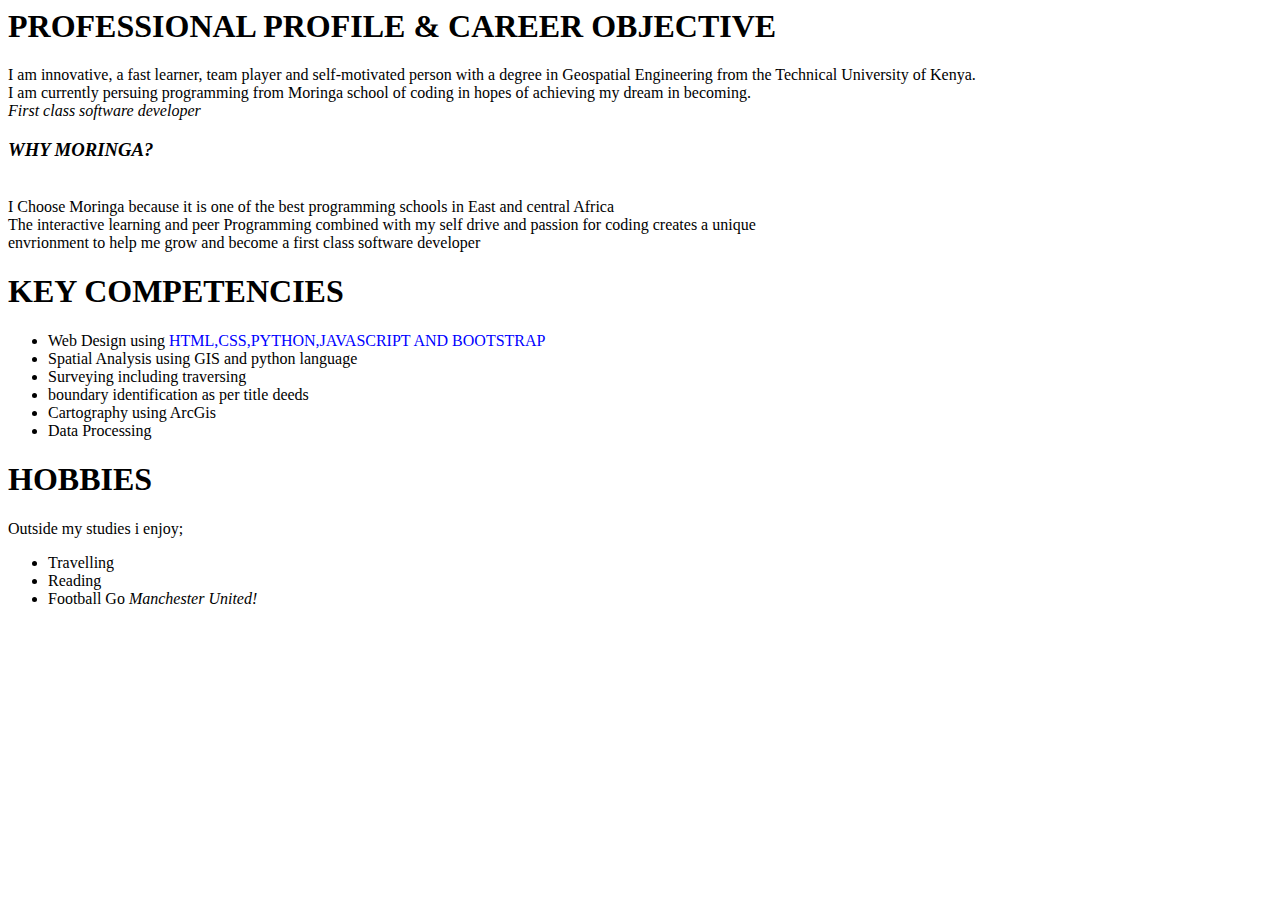
==== Bio.html @ cda3ca48 "about me" ====
<html>
    <head>
    <title>MY BIO</title>
    <link href="style5.css" type ="text/css" rel="stylesheet">
<head>
<body>
    <div id = "flex-box">
        <div id ="credentials">
        <h1> PROFESSIONAL PROFILE & CAREER OBJECTIVE </h1>
I am innovative, a fast learner, team player and self-motivated person with a degree in Geospatial Engineering from the Technical University of Kenya.<br>
I am currently persuing programming from Moringa school of coding in hopes of achieving my dream in becoming.<br>
<em>First class software developer</em>

<h3> <i>WHY MORINGA?</i> </h3> <br>
I Choose Moringa because it is one of the best programming schools in East and central Africa<br>
The interactive learning and peer Programming combined with my self drive and passion for coding creates a unique<br>
 envrionment to help me grow and become a first class software developer

</div>

<div id = "key"><strong><h1>KEY COMPETENCIES</h1></strong>
<ul>
     <li>Web Design using  <span style="color: blue;"> HTML,CSS,PYTHON,JAVASCRIPT AND BOOTSTRAP</span></li>
     <li>Spatial Analysis using GIS and python language</li>
     <li>Surveying including traversing</li>
     <li>boundary identification as per title deeds</li>
     <li>Cartography using ArcGis</li>
     <li>Data Processing</li>
</ul>
</div>
       
<div id="skills"><strong> <h1>HOBBIES </h1></strong>
Outside my studies i enjoy;
<ul>
    <li>Travelling</li>
    <li>Reading</li>
    <li>Football Go<i> Manchester United!</i></li>
</ul>
</div>

     </div> 
    </div>
</body>

</html>
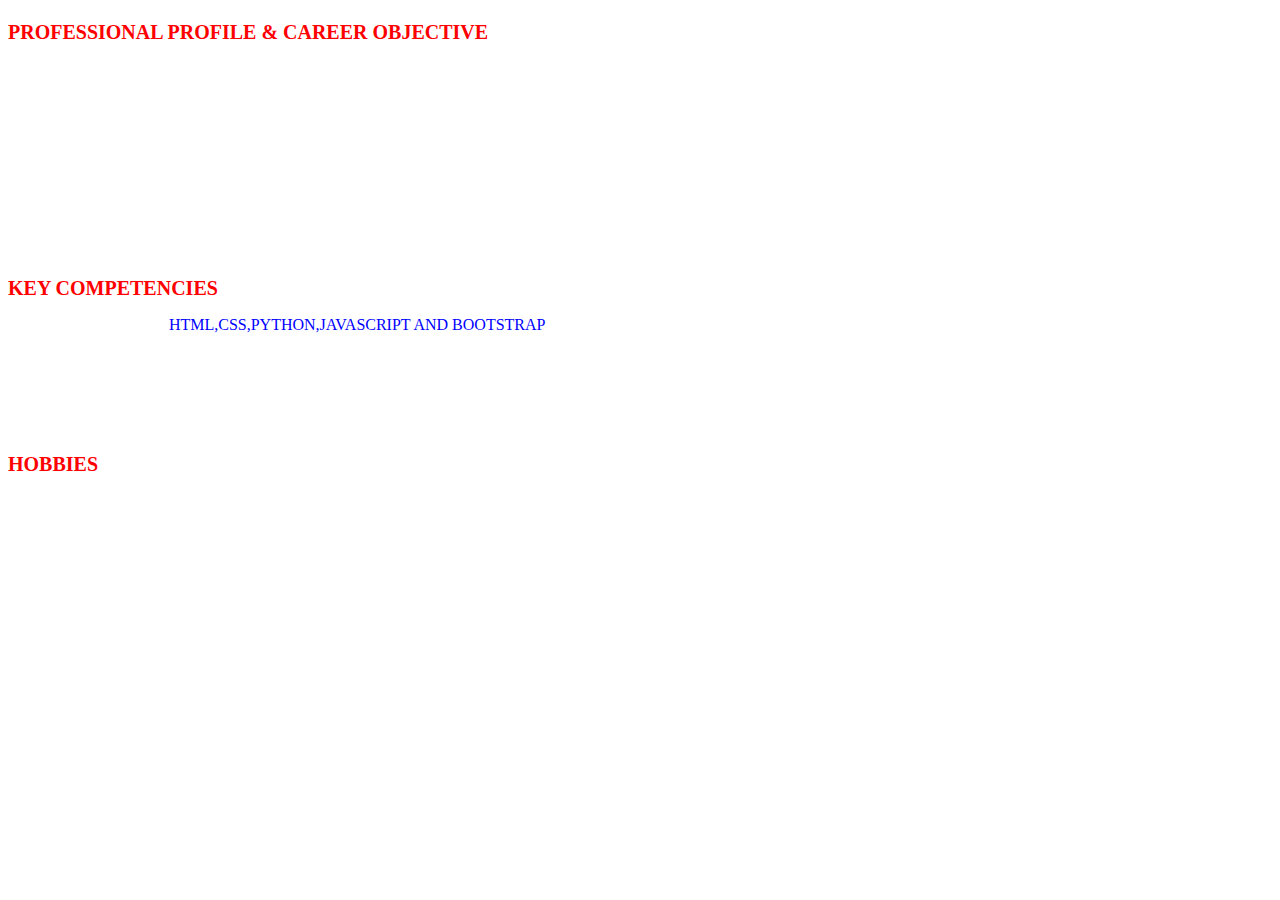
==== commit 83a2a857: "new changes" ====
--- a/Bio.html
+++ b/Bio.html
@@ -7,14 +7,14 @@
     <div id = "flex-box">
         <div id ="credentials">
         <h1> PROFESSIONAL PROFILE & CAREER OBJECTIVE </h1>
-I am innovative, a fast learner, team player and self-motivated person with a degree in Geospatial Engineering from the Technical University of Kenya.<br>
+<span style="color: white;"> am innovative, a fast learner, team player and self-motivated person with a degree in Geospatial Engineering from the Technical University of Kenya.<br>
 I am currently persuing programming from Moringa school of coding in hopes of achieving my dream in becoming.<br>
 <em>First class software developer</em>
 
 <h3> <i>WHY MORINGA?</i> </h3> <br>
 I Choose Moringa because it is one of the best programming schools in East and central Africa<br>
 The interactive learning and peer Programming combined with my self drive and passion for coding creates a unique<br>
- envrionment to help me grow and become a first class software developer
+ envrionment to help me grow and become a first class software developer</span>
 
 </div>
 
--- a/style5.css
+++ b/style5.css
@@ -0,0 +1,28 @@
+#flex-box{
+    display: flex;
+    flex-direction: column;
+}
+
+
+}
+#credentials{
+     
+    color: white;
+    
+}
+body{
+    background-image: url("nebula3.jpg");
+
+}
+h1{
+    color: red;
+    font-size: 20px;
+}
+#key{
+   margin-top: 20px;
+   padding-top: 0px;
+   color: white;
+}
+#skills{
+    color: white;
+}